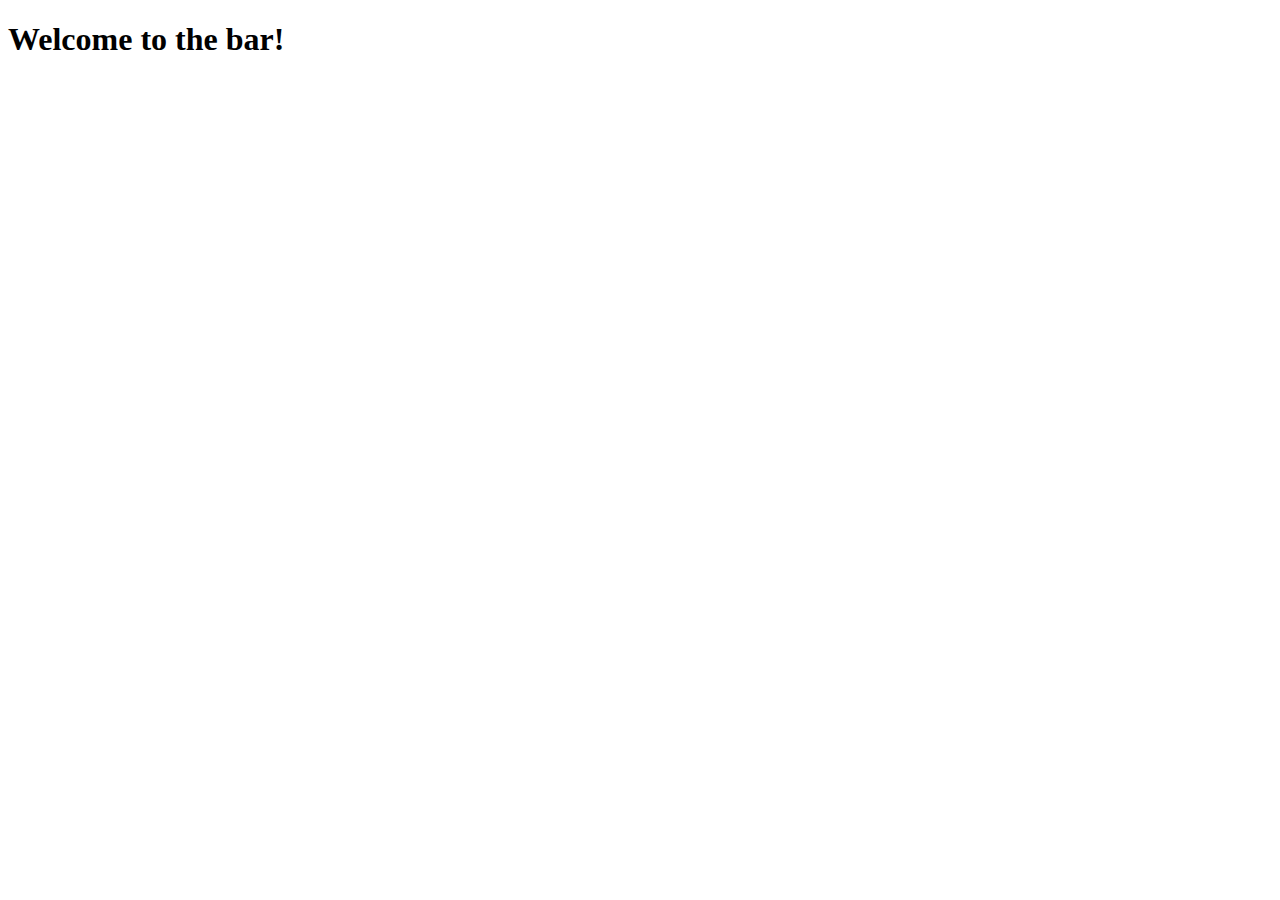
==== index.html @ de086b66 "initial setup" ====
<!DOCTYPE html>
<html lang="en">
  <head>
    <meta charset="UTF-8" />
    <meta name="viewport" content="width=device-width, initial-scale=1.0" />
    <title>DOM</title>
    <script src="main.js" defer></script>
  </head>
  <body>
    <h1>Welcome to the bar!</h1>
  </body>
</html>
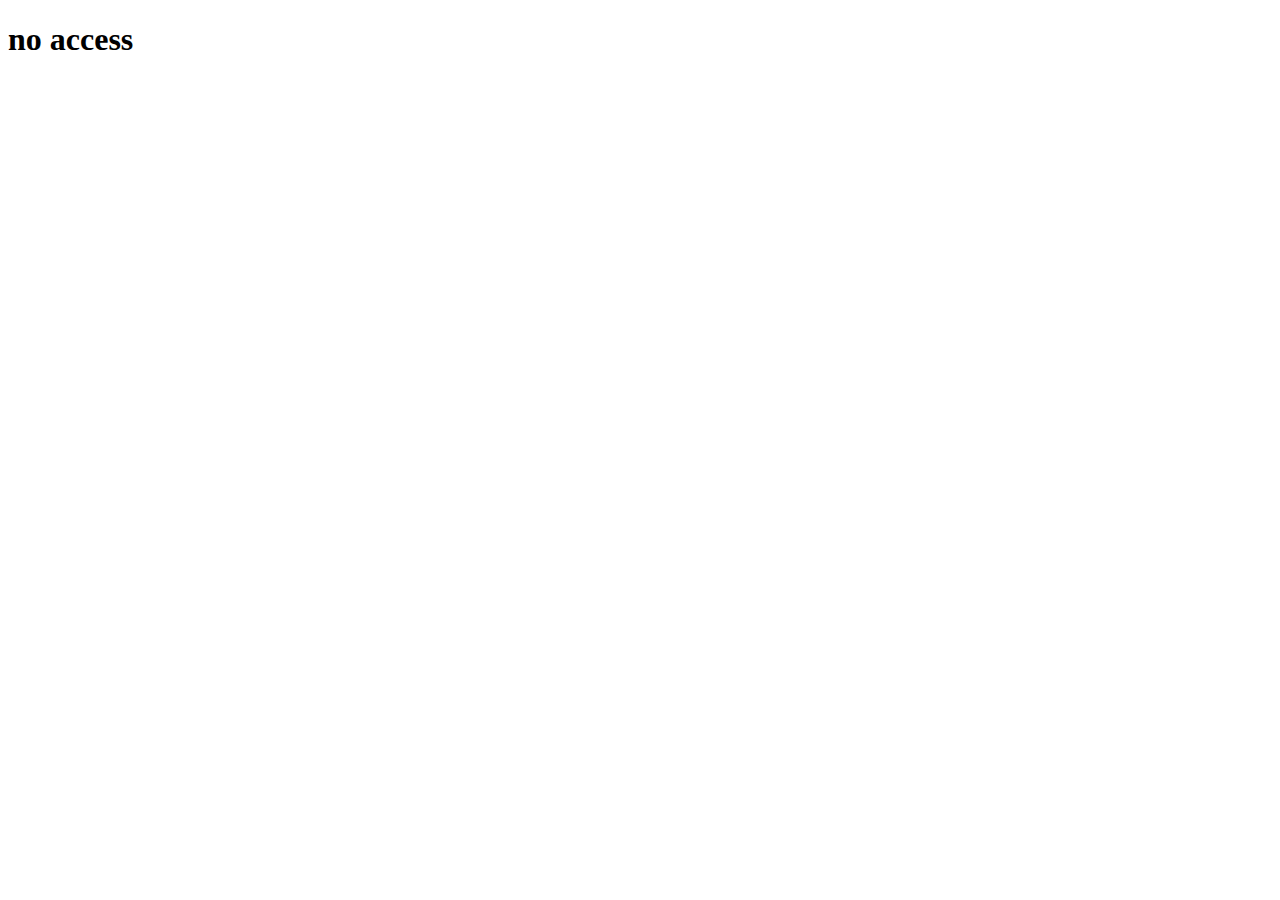
==== commit 64af64cf: "adding completed tasks but will be adjusted due to some bugs" ====
--- a/index.html
+++ b/index.html
@@ -4,9 +4,22 @@
     <meta charset="UTF-8" />
     <meta name="viewport" content="width=device-width, initial-scale=1.0" />
     <title>DOM</title>
-    <script src="main.js" defer></script>
+    <link rel="stylesheet" href="styles.css" />
   </head>
   <body>
-    <h1>Welcome to the bar!</h1>
+    <h1>WELCOME TO OUR BAR!</h1>
+    <img src="./pics/photo-1597290282695-edc43d0e7129.avif" alt="bar-pic" />
+    <h2>REGULAR CUSTOMERS BOARD:</h2>
+    <div class="container">
+      <ul class="list" id="list">
+        <li class="item">Dave</li>
+        <li class="item">John</li>
+        <li class="item">Ivan</li>
+        <li class="item">Sam</li>
+        <li class="item">Mel</li>
+        <li class="item">Diana</li>
+      </ul>
+    </div>
+    <script src="main.js" defer></script>
   </body>
 </html>
--- a/styles.css
+++ b/styles.css
@@ -0,0 +1,7 @@
+.bg-color {
+  background-color: burlywood;
+}
+
+.italic {
+  font-style: italic;
+}
